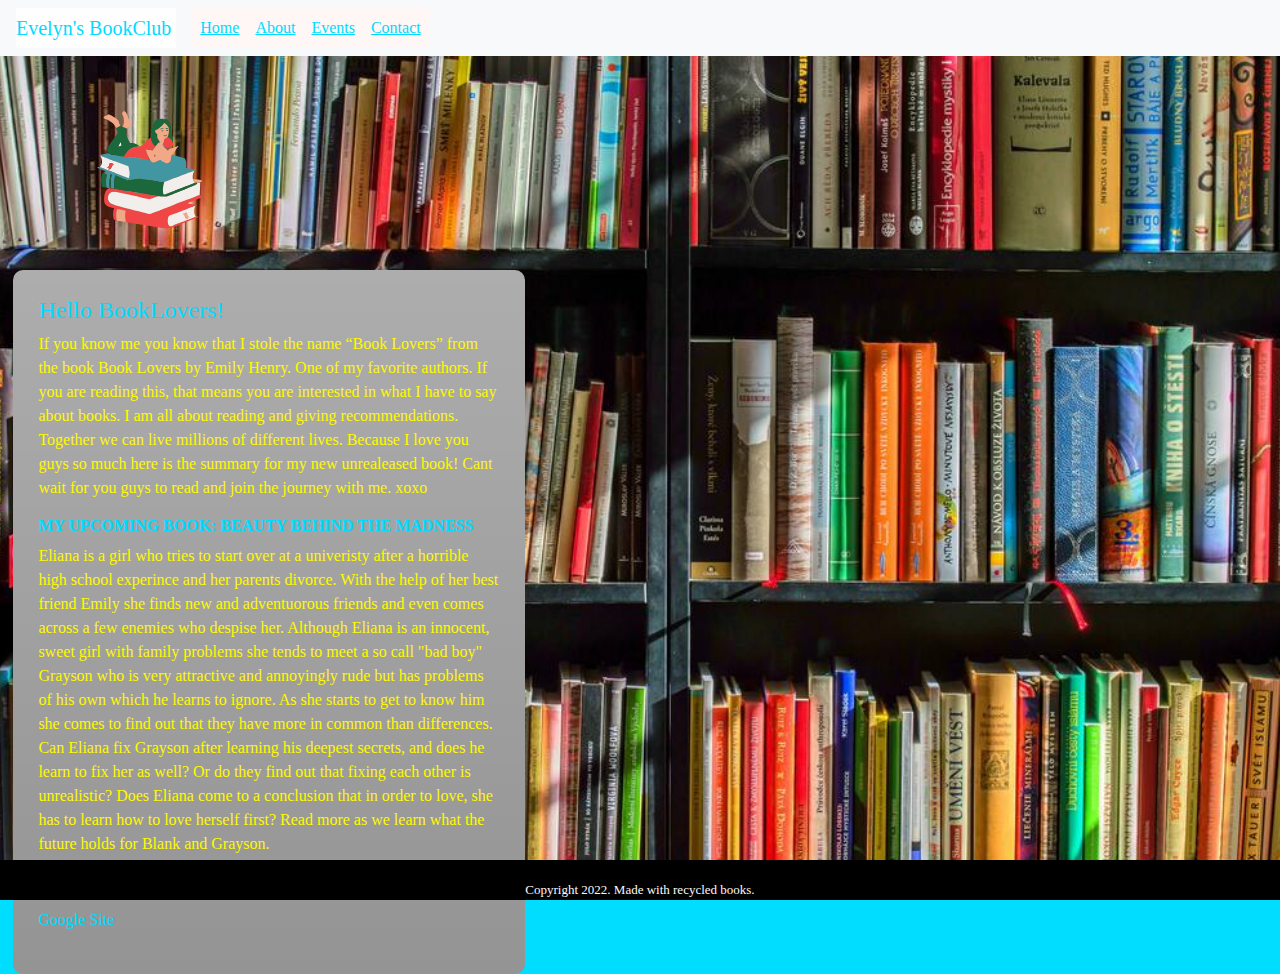
==== index.html @ f60c2206 "Add files via upload" ====
<!doctype html>

<html>
<head>
<meta charset="UTF-8">
<meta http-equiv="X-UA-Compatible" content="IE=edge">
<meta name="viewport" content="width=device-width, initial-scale=1.0">
<title>Evelyn's Web Page | Home</title>
<link href="CSS/bootstrap-4.4.1.css" rel="stylesheet" type="text/css">
<link href="CSS/Styles.css" rel="stylesheet" type="text/css">
</head>

<body style="padding-top: 70px">
<nav class="navbar fixed-top navbar-expand-lg navbar-light bg-light"> <a class="navbar-brand" href="#">Evelyn's BookClub&nbsp;</a>
  <button class="navbar-toggler" type="button" data-toggle="collapse" data-target="#navbarSupportedContent1" aria-controls="navbarSupportedContent1" aria-expanded="false" aria-label="Toggle navigation"> <span class="navbar-toggler-icon"></span> </button>
  <div class="collapse navbar-collapse" id="navbarSupportedContent1">
    <ul class="navbar-nav mr-auto">
      <li class="nav-item active"> <a class="nav-link" href="index.html">Home <span class="sr-only">(current)</span></a> </li>
      <li class="nav-item"> <a class="nav-link" href="about.html">About</a> </li>
      <li class="nav-item"> <a class="nav-link" href="menu.html">Events</a> </li>
      <li class="nav-item"> <a class="nav-link" href="contact.html">Contact</a> </li>
    </ul>
  </div>
</nav>
<header><img src="images/AdobeStock_435658483 copy.svg" width="300" height="200" alt=""/> </header>
<aside> 
  <!--<h1> Stamford Italian Ices</h1>--> 
</aside>
<section>
  <h2>Hello BookLovers!</h2>
  <p>If you know me you know that I stole the name “Book Lovers” from the book Book Lovers by Emily Henry. One of my favorite authors. If you are reading this, that means you are interested in what I have to say about books. I am all about reading and giving recommendations. Together we can live millions of different lives.
    Because I love you guys so much here is the summary for my new unrealeased book! Cant wait for you guys to read and join the journey with me. xoxo
  <h3> MY UPCOMING BOOK: BEAUTY BEHIND THE MADNESS</h3>
  <p>Eliana is a girl who tries to start over at a univeristy after a horrible high school experince and her parents divorce. With the help of her best friend Emily she finds new and adventuorous friends and even comes across a few enemies who despise her. Although Eliana is an innocent, sweet girl with family problems she tends to meet a so call "bad boy" Grayson who is very attractive and annoyingly rude but has problems of his own which he learns to ignore. As she starts to get to know him she comes to find out that they have more in common than differences. Can Eliana fix Grayson after learning his deepest secrets, and does he learn to fix her as well? Or do they find out that fixing each other is unrealistic? Does Eliana come to a conclusion that in order to love, she has to learn how to love herself first? Read more as we learn what the future holds for Blank and Grayson.
  <h4>Go View my website to read more! </h4>
  <p> <a href="https://sites.google.com/view/evelynfuentes4402/about?authuser=0">Google Site</a> </p>
  </p>
</section>
<footer>Copyright 2022. Made with recycled books.</footer>
<script src="js/jquery-3.4.1.min.js"></script> 
<script src="js/popper.min.js"></script> 
<script src="js/bootstrap-4.4.1.js"></script>
</body>
</html>
---- CSS/Styles.css ----
@charset "UTF-8";
/*Evelyn Fuentes*/
body {
    background-color: #00DDFF;
    background-image: url(../images/pexels-pixabay-159711_1_1050x.jpg);
    color: #FFF800;
    background-size: cover;
    background-attachment: fixed;
    font-family: "Euphemia UCAS Italic";
    background-position: 10% 0%;
}
.navbar.navbar-expand-lg.navbar-light.bg-light .navbar-brand {
    color: #00DBFF;
    background-color: #FFFEFE;
}
.navbar-nav.mr-auto .nav-item.active .nav-link {
    color: #00DBFF;
}
.navbar-nav.mr-auto .nav-item .nav-link{
    color: #00DBFF;
    background-color: #FFF6F6;
}
header  {
    height: 200px;
    color: #00DBFF;
}
h1 {
    font-size: 5em;
    color: #00DBFF;
    float: right;
    height: 0;
}
nav li a {
    color: #00DBFF;
    text-decoration: underline;
}
h2 {
    color: #00DBFF;
    font-size: x-large;
}
footer {
    font-size: small;
    text-align: center;
    color: #FFF7F7;
    clear: both;
    bottom: 0px;
    width: 100%;
    background-image: -webkit-linear-gradient(270deg,rgba(0,0,0,1.00) 0%,rgba(0,0,0,1.00) 99.74%,rgba(0,0,0,1.00) 99.74%);
    background-image: -moz-linear-gradient(270deg,rgba(0,0,0,1.00) 0%,rgba(0,0,0,1.00) 99.74%,rgba(0,0,0,1.00) 99.74%);
    background-image: -o-linear-gradient(270deg,rgba(0,0,0,1.00) 0%,rgba(0,0,0,1.00) 99.74%,rgba(0,0,0,1.00) 99.74%);
    background-image: linear-gradient(180deg,rgba(0,0,0,1.00) 0%,rgba(0,0,0,1.00) 99.74%,rgba(0,0,0,1.00) 99.74%);
    height: 30px;
    padding-top: 20px;
    padding-bottom: 20px;
    position: fixed;
}
section {
    background-color: #000000;
    border-radius: 10px;
    width: 40%;
    margin-right: 5%;
    margin-left: 1%;
    padding-left: 2%;
    padding-top: 2%;
    padding-right: 2%;
    padding-bottom: 2%;
    float: left;
    background-image: -webkit-linear-gradient(270deg,rgba(255,255,255,0.68) 0%,rgba(255,255,255,0.58) 100%);
    background-image: -moz-linear-gradient(270deg,rgba(255,255,255,0.68) 0%,rgba(255,255,255,0.58) 100%);
    background-image: -o-linear-gradient(270deg,rgba(255,255,255,0.68) 0%,rgba(255,255,255,0.58) 100%);
    background-image: linear-gradient(180deg,rgba(255,255,255,0.68) 0%,rgba(255,255,255,0.58) 100.00%);
}
aside {
    float: right;
    width: 50%;
}
.navlist {
    list-style-type: none;
    background-color: #F2F2F2;
    overflow-x: hidden;
}
.navlistitem {
    float: left;
    padding-top: 8px;
    padding-right: 8px;
    padding-bottom: 8px;
    padding-left: 8px;
    color: #000000;
}
h3 {
    font-size: medium;
    font-weight: 800;
    color: #00DBFF;
}
a {
    color: #00DBFF;
}

@media (max-width: 884px){
section {
    background-color: #FFFDFD;
    border-radius: 10px;
    width: 90%;
    margin-right: 2.5%;
    margin-left: 2.5%;
    padding-left: 2.5%;
    padding-top: 2.5%;
    padding-right: 2.5%;
    padding-bottom: 2.5%;
    float: none;
}
aside {
    float: none;
    width: 100%;
}
header {
    height: 50px;
}
h1 {
    font-size: 5em;
    color: #FA6100;
    float: right;
    height: 0;
}
}


@media (max-height:650px){
header {
    height: 200px;
    margin-left: 20px;
    margin-right: 20px;
}
h4 {
    color: #00DBFF;
}
}
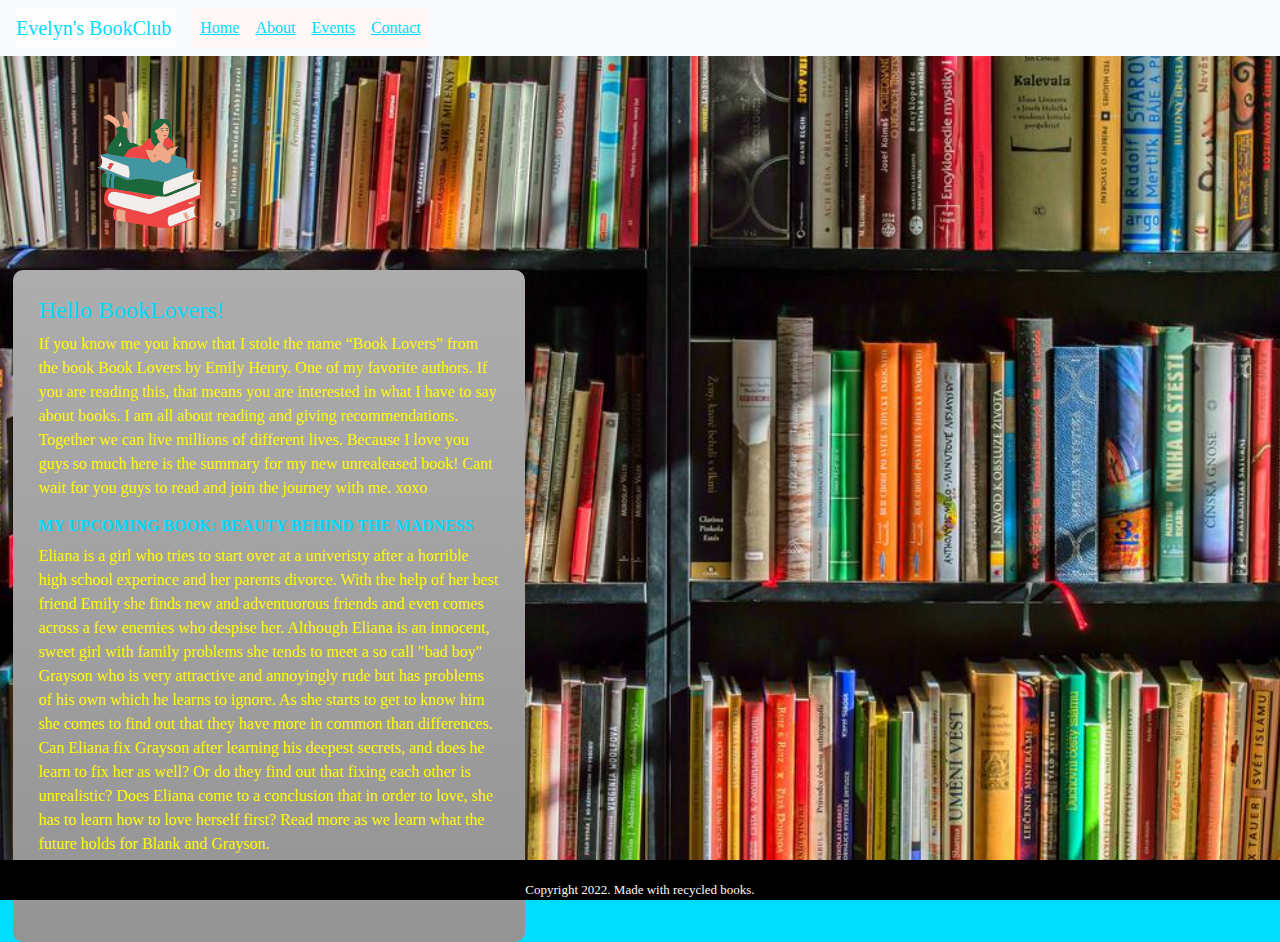
==== commit 8e03acc1: "Add files via upload" ====
--- a/index.html
+++ b/index.html
@@ -32,8 +32,8 @@
     Because I love you guys so much here is the summary for my new unrealeased book! Cant wait for you guys to read and join the journey with me. xoxo
   <h3> MY UPCOMING BOOK: BEAUTY BEHIND THE MADNESS</h3>
   <p>Eliana is a girl who tries to start over at a univeristy after a horrible high school experince and her parents divorce. With the help of her best friend Emily she finds new and adventuorous friends and even comes across a few enemies who despise her. Although Eliana is an innocent, sweet girl with family problems she tends to meet a so call "bad boy" Grayson who is very attractive and annoyingly rude but has problems of his own which he learns to ignore. As she starts to get to know him she comes to find out that they have more in common than differences. Can Eliana fix Grayson after learning his deepest secrets, and does he learn to fix her as well? Or do they find out that fixing each other is unrealistic? Does Eliana come to a conclusion that in order to love, she has to learn how to love herself first? Read more as we learn what the future holds for Blank and Grayson.
-  <h4>Go View my website to read more! </h4>
-  <p> <a href="https://sites.google.com/view/evelynfuentes4402/about?authuser=0">Google Site</a> </p>
+  <h4>Go <a href="https://sites.google.com/view/evelynfuentes4402/about?authuser=0">View my website</a> to read more! </h4>
+  <p>  </p>
   </p>
 </section>
 <footer>Copyright 2022. Made with recycled books.</footer>
